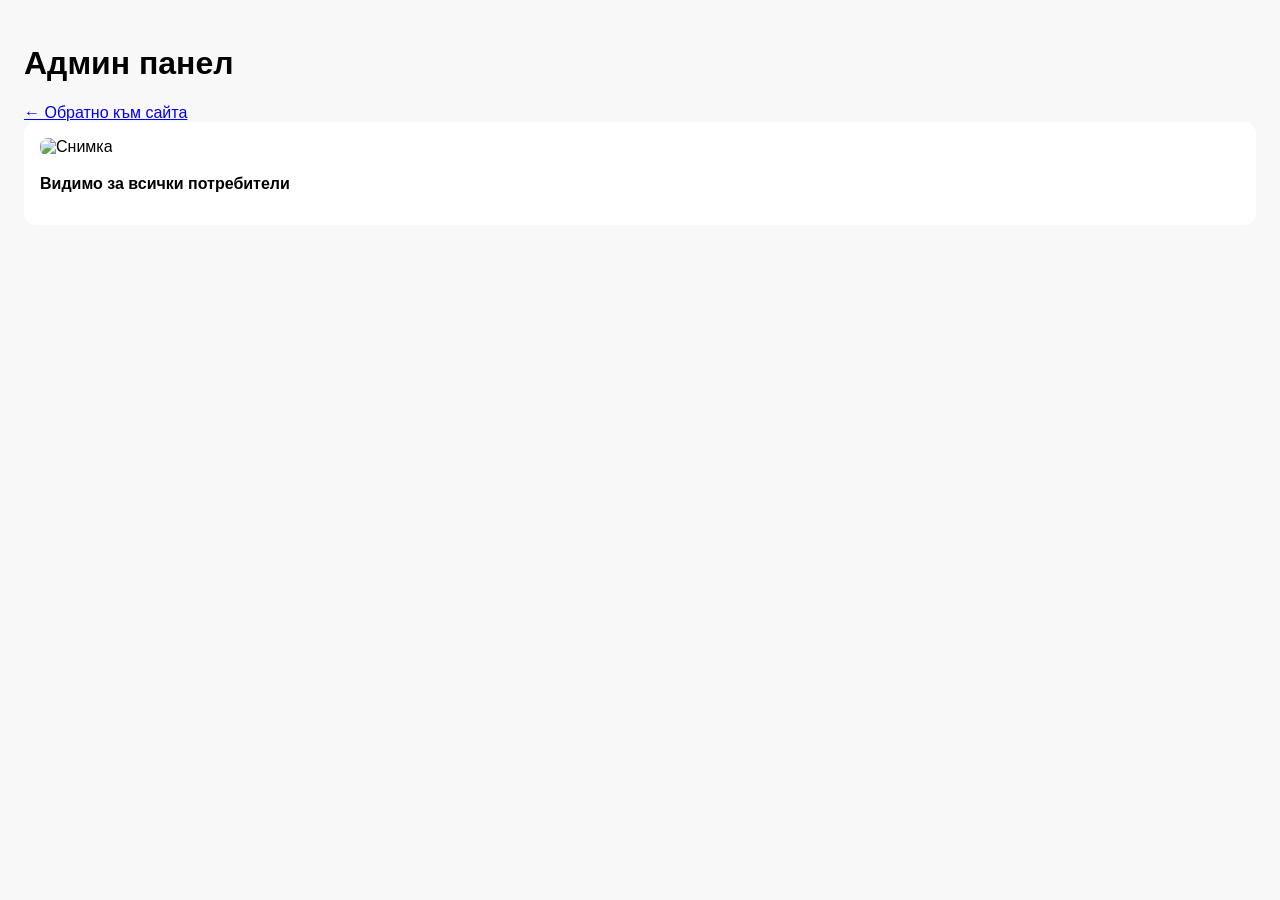
==== birthday/src/main/resources/templates/admin.html @ f3901353 "first commit" ====
<!DOCTYPE html>
<html xmlns:th="http://www.thymeleaf.org">
<head>
    <meta charset="UTF-8">
    <title>Админ панел</title>
    <style>
        body { font-family: Arial, sans-serif; margin: 0; padding: 24px; background: #f8f8f8; }
        .card { background: white; padding: 16px; border-radius: 12px; margin-bottom: 16px; }
        img { width: 160px; height: 120px; object-fit: cover; border-radius: 8px; }
        button { background: #2e7d32; color: white; border: none; padding: 8px 12px; border-radius: 8px; cursor: pointer; }
    </style>
</head>
<body>
<h1>Админ панел</h1>
<a href="/">← Обратно към сайта</a>
<div th:each="wish : ${wishes}" class="card">
    <img th:src="@{${wish.imagePath}}" alt="Снимка">
    <h3 th:text="${wish.name}"></h3>
    <p th:text="${wish.message}"></p>
    <p><strong>Видимо за всички потребители</strong></p>
</div>
</body>
</html>
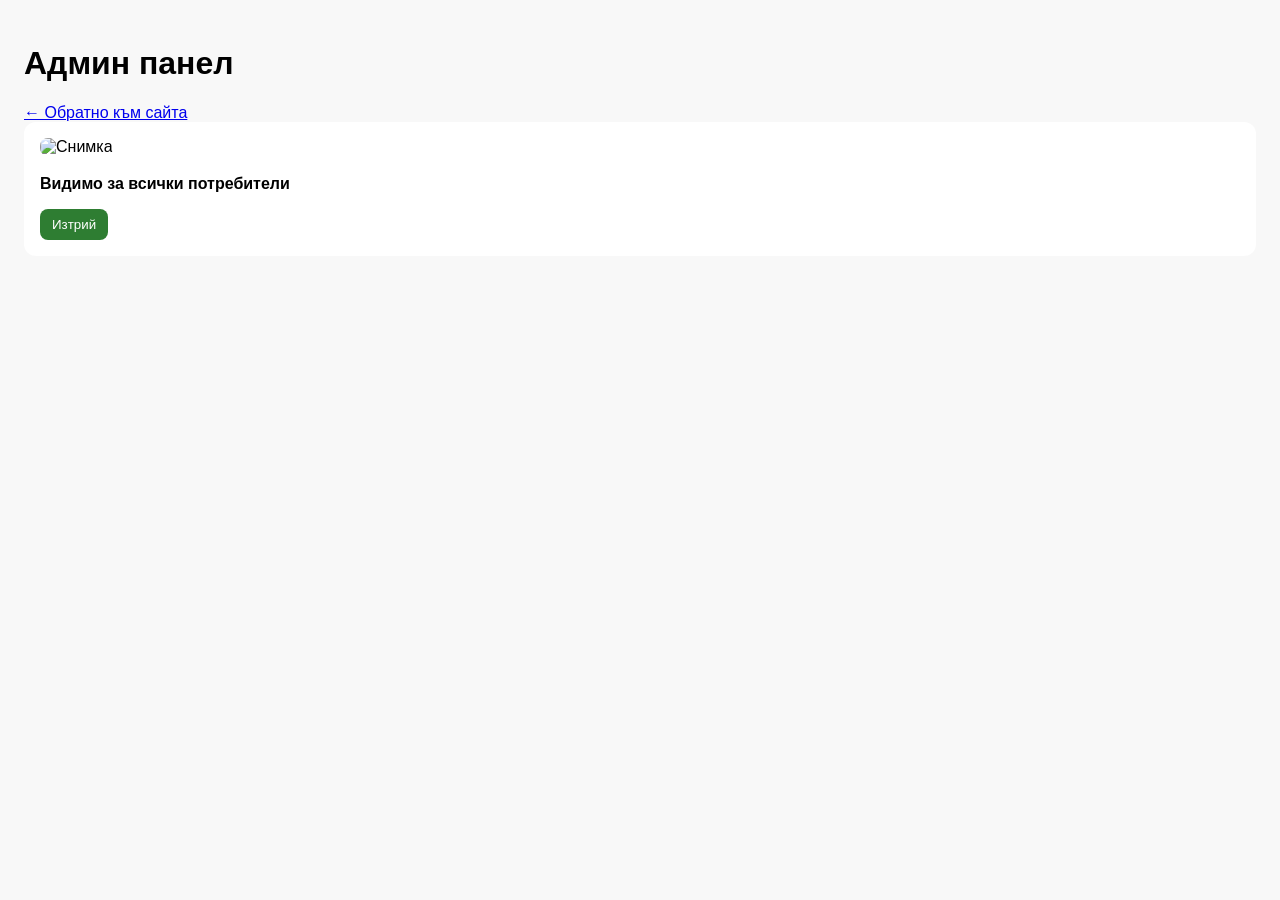
==== commit da40e5da: "delete controller" ====
--- a/birthday/src/main/resources/templates/admin.html
+++ b/birthday/src/main/resources/templates/admin.html
@@ -18,6 +18,10 @@
     <h3 th:text="${wish.name}"></h3>
     <p th:text="${wish.message}"></p>
     <p><strong>Видимо за всички потребители</strong></p>
+    <form th:action="@{/admin/images/{id}(id=${wish.id})}" method="post">
+        <input type="hidden" name="_method" value="DELETE" />
+        <button type="submit" onclick="return confirm('Сигурни ли сте, че искате да изтриете тази снимка?');">Изтрий</button>
+    </form>
 </div>
 </body>
 </html>
